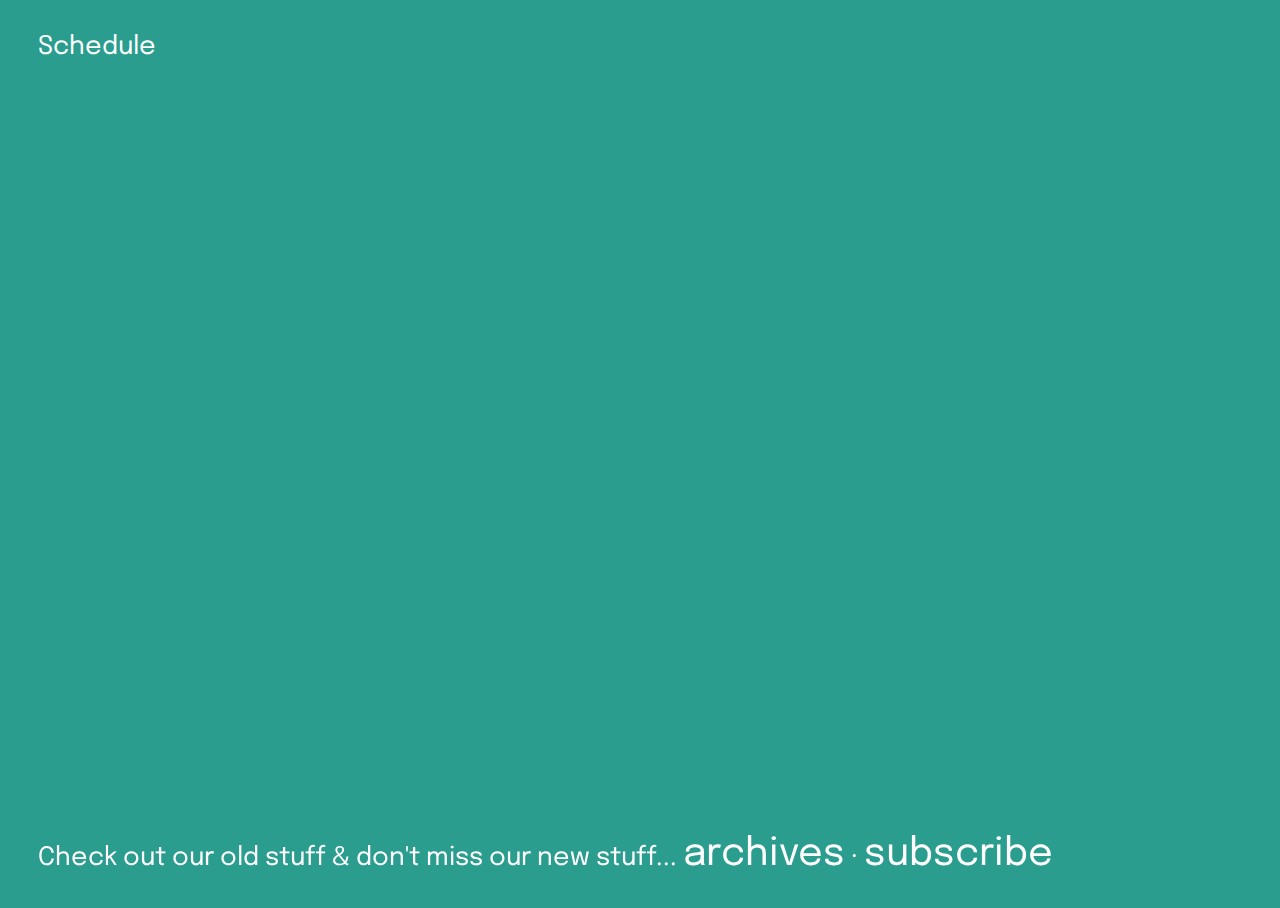
==== schedule.html @ 97498e7f "some changes" ====
<!DOCTYPE HTML>
<html lang="en">
<head>
<META charset="UTF-8">
<META name="viewport" content="width=device-width, initial-scale=1.0">
<title>404fm</title>

<!-- FAVICON-->
<link rel="apple-touch-icon" sizes="57x57" href="favicons/apple-icon-57x57.png">
<link rel="apple-touch-icon" sizes="60x60" href="favicons/apple-icon-60x60.png">
<link rel="apple-touch-icon" sizes="72x72" href="favicons/apple-icon-72x72.png">
<link rel="apple-touch-icon" sizes="76x76" href="favicons/apple-icon-76x76.png">
<link rel="apple-touch-icon" sizes="114x114" href="favicons/apple-icon-114x114.png">
<link rel="apple-touch-icon" sizes="120x120" href="favicons/apple-icon-120x120.png">
<link rel="apple-touch-icon" sizes="144x144" href="favicons/apple-icon-144x144.png">
<link rel="apple-touch-icon" sizes="152x152" href="favicons/apple-icon-152x152.png">
<link rel="apple-touch-icon" sizes="180x180" href="favicons/apple-icon-180x180.png">
<link rel="icon" type="image/png" sizes="192x192"  href="favicons/android-icon-192x192.png">
<link rel="icon" type="image/png" sizes="32x32" href="favicons/favicon-32x32.png">
<link rel="icon" type="image/png" sizes="96x96" href="favicons/favicon-96x96.png">
<link rel="icon" type="image/png" sizes="16x16" href="favicons/favicon-16x16.png">
<link rel="manifest" href="favicons/manifest.json">
<meta name="msapplication-TileColor" content="#ffffff">
<meta name="msapplication-TileImage" content="favicons/ms-icon-144x144.png">
<meta name="theme-color" content="#ffffff">

<!-- FACEBOOK TAGS -->
<meta property="og:title" content="404fm">
<meta property="og:description" content="The internet radio station for the internet generation.">
<meta property="og:image" content="https://404fm.online/thumbnail.png"> 
<meta property="og:url" content="https://404fm.online"> 
<meta property="og:site_name" content="404fm">
<meta property="og:type" content="website" />
<meta name="theme-color" content="#ffffff"/>

<!-- TWITTER TAGS -->
<meta name="twitter:title" content="404fm">
<meta name="twitter:description" content="The internet radio station for the internet generation.">
<meta name="twitter:image" content="https://404fm.online/thumbnail.png">
<meta name="twitter:card" content="summary_large_image">
<meta name="twitter:image:alt" content="404fm logo">
<meta name="twitter:site" content="@404fmonline">

<link href="https://fonts.googleapis.com/css2?family=Epilogue:wght@700&display=swap" rel="stylesheet">
<link href="style.css" rel="stylesheet">
</head>
<body style="margin-left: 3vw; margin-right: 3w;">
    <p style="color:white;">Schedule</p>
      <div class="column"></div>
      <div class="column"></div>
    </div>

<div class="footer">
  <div>
  <p> Check out our old stuff & don't miss our new stuff... <a target="_blank">archives</a> &middot; <a href="">subscribe</a></p>
</div>
</div>
</body>
</html>
---- style.css ----
html, body {
    height: 100%;
    background-color: #2A9D8F;
    overflow: hidden;
    cursor: url(cursor.png), auto;
}

.column {
  float: left;
  width: 50%;
}

/* Clear floats after the columns */
.row:after {
  content: "";
  display: table;
  clear: both;
}

    @-webkit-keyframes ticker {
    0% {
      -webkit-transform: translate3d(0, 0, 0);
      transform: translate3d(0, 0, 0);
      visibility: visible;
    }
    100% {
      -webkit-transform: translate3d(-100%, 0, 0);
      transform: translate3d(-100%, 0, 0);
    }
  }
  @keyframes ticker {
    0% {
      -webkit-transform: translate3d(0, 0, 0);
      transform: translate3d(0, 0, 0);
      visibility: visible;
    }
    100% {
      -webkit-transform: translate3d(-100%, 0, 0);
      transform: translate3d(-100%, 0, 0);
    }
  }
  .ticker-wrap {
    position: fixed;
    top: 0;
    width: 100%;
    overflow: hidden;
    height: 15rem;
    background-color: transparent;
    padding-left: 100%;
    margin-left: 17%;
  }
  
  .ticker {
    display: inline-block;
    height: 15rem;
    line-height: 11rem;
    white-space: nowrap;
    padding-right: 100%;

    -webkit-animation-iteration-count: infinite;
    animation-iteration-count: infinite;
    -webkit-animation-timing-function: linear;
    animation-timing-function: linear;
    -webkit-animation-name: ticker;
    animation-name: ticker;
    -webkit-animation-duration: 30s;
    animation-duration: 30s;
  }
  .ticker_item {
    display: inline-block;
    padding: 0 2rem;
    font-size: 4vw;
    color: #f4a261;
    font-family: 'Epilogue', sans-serif;
  }
  
  .btn-grad {background-image: linear-gradient(to right, #e9c46a 0%, #f4a261  51%, #e76f51  100%)}
  .btn-grad {
    margin: 10px;
    padding: 15px 45px;
    text-align: center;
    /* text-transform: uppercase; */
    transition: 0.5s;
    background-size: 200% auto;
    color: white;            
    /* box-shadow: 0 0 20px #eee; */
    border-radius: 10px;
    border: none;
    display: block;
    font-family: 'Epilogue', sans-serif;
    outline:none; 
  }
  
  .btn-grad:hover {
    background-position: right center; /* change the direction of the change here */
    /* color: #fff; */
    text-decoration: none;
    font-family: 'Epilogue', sans-serif;
    cursor: pointer;
  }
  img:hover {
              animation: shake 0.5s infinite;
          }
          
          @keyframes shake {
              0% {
                  transform: translate(1px, 1px) rotate(0deg);
              }
              10% {
                  transform: translate(-1px, -2px) rotate(-1deg);
              }
              20% {
                  transform: translate(-3px, 0px) rotate(1deg);
              }
              30% {
                  transform: translate(3px, 2px) rotate(0deg);
              }
              40% {
                  transform: translate(1px, -1px) rotate(1deg);
              }
              50% {
                  transform: translate(-1px, 2px) rotate(-1deg);
              }
              60% {
                  transform: translate(-3px, 1px) rotate(0deg);
              }
              70% {
                  transform: translate(3px, 1px) rotate(-1deg);
              }
              80% {
                  transform: translate(-1px, -1px) rotate(1deg);
              }
              90% {
                  transform: translate(1px, 2px) rotate(0deg);
              }
              100% {
                  transform: translate(1px, -2px) rotate(0deg);
              }
          }
             a {
               text-decoration: none;
               color: white;
               font-size: 3vw ;
             }
             a:hover {
                color: #f4a261;  
             }
             
             .footer {
                position: fixed;
                bottom: 0;
                width: 100%;
                background-color: transparent;
                border: #264653;
                /* border-top: 3px solid #e76f51; */
                color: white;
                text-align: left;
                /* margin-left: 2vw; */
             }

             p {
                font-family: 'Epilogue', sans-serif; 
                font-size: 2vw;
             }
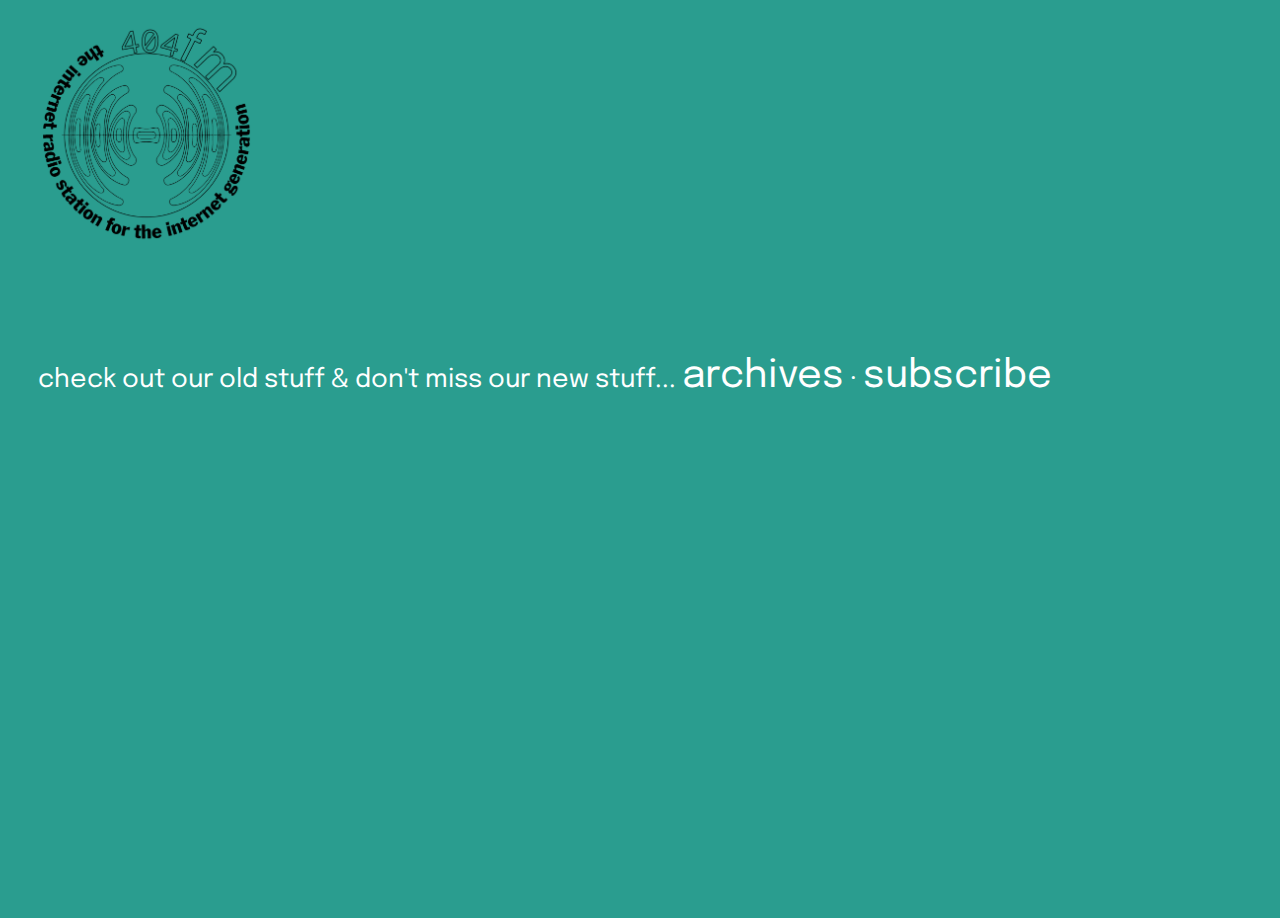
==== commit 1ea90958: "some edits" ====
--- a/schedule.html
+++ b/schedule.html
@@ -3,7 +3,7 @@
 <head>
 <META charset="UTF-8">
 <META name="viewport" content="width=device-width, initial-scale=1.0">
-<title>404fm</title>
+<title>404fm: Schedule</title>
 
 <!-- FAVICON-->
 <link rel="apple-touch-icon" sizes="57x57" href="favicons/apple-icon-57x57.png">
@@ -44,16 +44,23 @@
 <link href="https://fonts.googleapis.com/css2?family=Epilogue:wght@700&display=swap" rel="stylesheet">
 <link href="style.css" rel="stylesheet">
 </head>
-<body style="margin-left: 3vw; margin-right: 3w;">
-    <p style="color:white;">Schedule</p>
-      <div class="column"></div>
-      <div class="column"></div>
+<body style="margin-left: 3vw; margin-right: 3vw;">
+  <img src="logo-waves.png" width= "18%" class="logo">
+  <div class="ticker-wrap">
+    <div class="ticker">
+       <div class="ticker_item"> schedule &middot; schedule &middot; schedule &middot; schedule &middot; schedule &middot; schedule</div>
+      </div>
     </div>
-
-<div class="footer">
-  <div>
-  <p> Check out our old stuff & don't miss our new stuff... <a target="_blank">archives</a> &middot; <a href="">subscribe</a></p>
-</div>
-</div>
+    <div class="center">
+    <div class="row">
+      <div class="column">
+      </div>
+      <!-- ADD CHAT FEATURE HERE -->
+      <div class="column">
+      </div>
+      </div>
+      </div>
+      <div class="footer">
+        <p> check out our old stuff & don't miss our new stuff... <a target="_blank" href="https://drive.google.com/drive/folders/1iDtwwPTH_T7uGBGy3AJehm6EW4xUVWyN?usp=sharing">archives</a> &middot; <a target="_blank" href="https://calendar.google.com/calendar/u/3?cid=NDA0Zm1vbmxpbmVAZ21haWwuY29t">subscribe</a></p>      </div>
 </body>
 </html>
--- a/style.css
+++ b/style.css
@@ -1,20 +1,75 @@
-html, body {
-    height: 100%;
+html{
+    height: 100vh;
     background-color: #2A9D8F;
-    overflow: hidden;
     cursor: url(cursor.png), auto;
-}
-
+    padding: 0;
+}
+
+body {
+  height: 100vh !important;
+  min-height: 100vh !important;
+  /* background-color:black; */
+  display: table;
+  padding: 0;
+  margin-bottom: 2vh;
+  margin-top: 2vh;
+  overflow: hidden;
+}
+
+body > footer {
+  display: table-row;
+}
 .column {
   float: left;
   width: 50%;
 }
 
+@media screen and (max-width: 600px) {
+  .column {
+    width: 100%;
+/*      margin-left: 2.5%;
+    margin-right: 2.5%;*/
+  }
+  .ticker {
+    line-height: 8rem !important;
+  }
+  .ticker_item {
+    font-size: 8vw !important;
+  }
+  img.logo{
+    width: 30% !important;
+  }
+  .ticker-wrap {
+    margin-left: 30% !important;
+  }
+  p {
+    font-size: 4vw !important;
+  }
+  a {
+    font-size: 5vw !important;
+  }
+
+}
+.center {
+  margin: auto;
+  width: 100%;
+  margin-top: 6vh;
+  margin-bottom: 6vh;
+  /* border: 3px solid #73AD21;
+  padding: 10px; */
+}
 /* Clear floats after the columns */
 .row:after {
   content: "";
   display: table;
   clear: both;
+}
+.vertical-center {
+  margin: 0;
+  position: absolute;
+  top: 50%;
+  -ms-transform: translateY(-50%);
+  transform: translateY(-50%);
 }
 
     @-webkit-keyframes ticker {
@@ -147,9 +202,10 @@
              }
              
              .footer {
-                position: fixed;
-                bottom: 0;
+                position: relative;
                 width: 100%;
+                margin-bottom: 0px;
+                bottom: 0px;
                 background-color: transparent;
                 border: #264653;
                 /* border-top: 3px solid #e76f51; */
